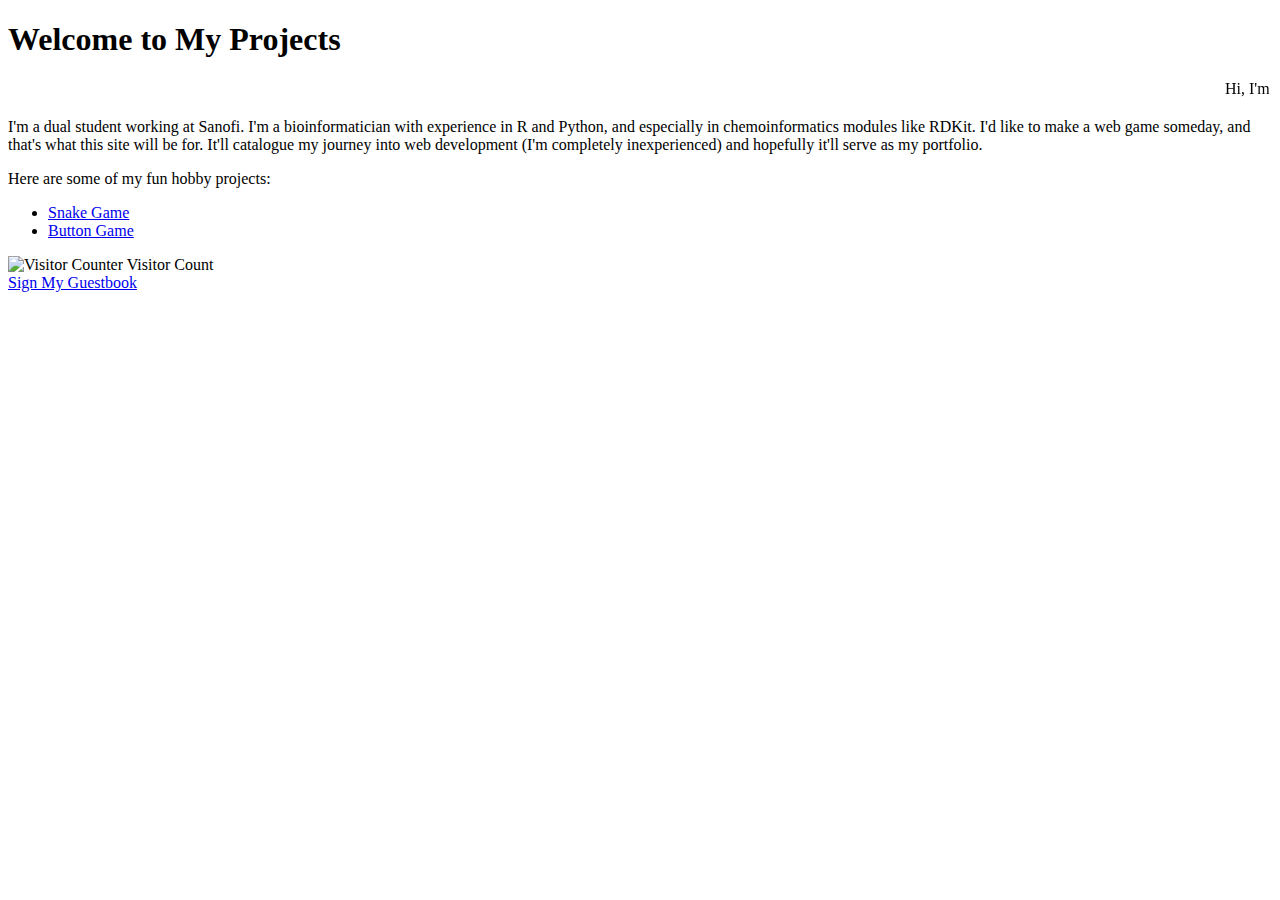
==== index.html @ fb11dd6d "Create index.html" ====
<!DOCTYPE html>
<html lang="en">
<head>
    <meta charset="UTF-8">
    <meta name="viewport" content="width=device-width, initial-scale=1.0">
    <title>Introduction</title>
    <link rel="stylesheet" href="styles.css">
</head>
<body>
    <h1>Welcome to My Projects</h1>
    <marquee>Hi, I'm R C James. Welcome to my fun hobby projects page!</marquee>
    <p>I'm a dual student working at Sanofi. I'm a bioinformatician with experience in R and Python, and especially in chemoinformatics modules like RDKit. I'd like to make a web game someday, and that's what this site will be for. It'll catalogue my journey into web development (I'm completely inexperienced) and hopefully it'll serve as my portfolio.</p>
    <p>Here are some of my fun hobby projects:</p>
    <ul>
        <li><a href="snake/snake.html">Snake Game</a></li>
        <li><a href="button.html">Button Game</a></li>
    </ul>
    <div class="counter">
        <img src="https://www.geocities.ws/gcounter.gif" alt="Visitor Counter"> Visitor Count
    </div>
    <div class="guestbook">
        <a href="guestbook.html">Sign My Guestbook</a>
    </div>
</body>
</html>
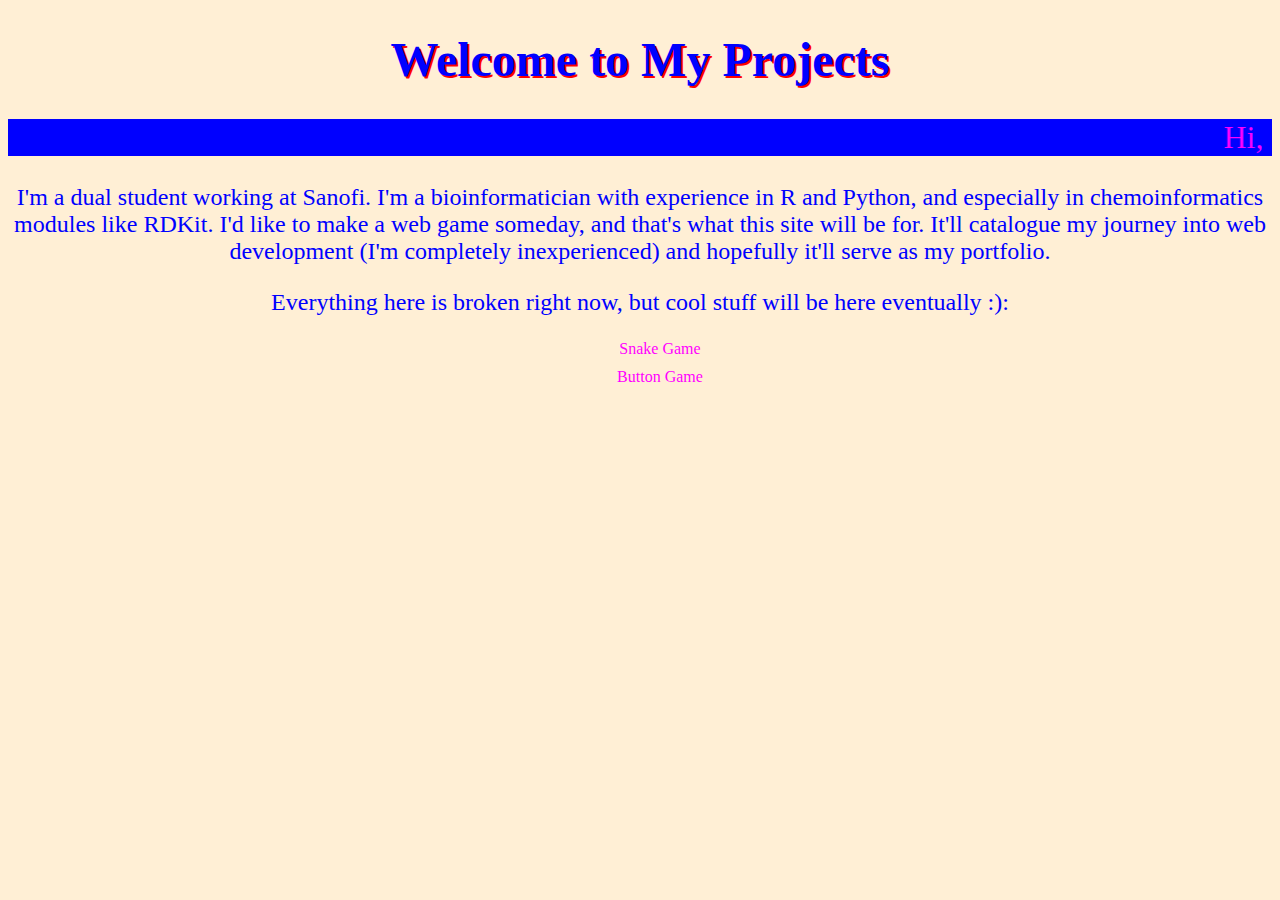
==== commit bc28a44f: "Update index.html" ====
--- a/index.html
+++ b/index.html
@@ -10,16 +10,10 @@
     <h1>Welcome to My Projects</h1>
     <marquee>Hi, I'm R C James. Welcome to my fun hobby projects page!</marquee>
     <p>I'm a dual student working at Sanofi. I'm a bioinformatician with experience in R and Python, and especially in chemoinformatics modules like RDKit. I'd like to make a web game someday, and that's what this site will be for. It'll catalogue my journey into web development (I'm completely inexperienced) and hopefully it'll serve as my portfolio.</p>
-    <p>Here are some of my fun hobby projects:</p>
+    <p>Everything here is broken right now, but cool stuff will be here eventually :):</p>
     <ul>
         <li><a href="snake/snake.html">Snake Game</a></li>
         <li><a href="button.html">Button Game</a></li>
     </ul>
-    <div class="counter">
-        <img src="https://www.geocities.ws/gcounter.gif" alt="Visitor Counter"> Visitor Count
-    </div>
-    <div class="guestbook">
-        <a href="guestbook.html">Sign My Guestbook</a>
-    </div>
 </body>
 </html>
--- a/styles.css
+++ b/styles.css
@@ -0,0 +1,37 @@
+body {
+    background-color: #ffefd5;
+    color: #0000ff;
+    font-family: "Comic Sans MS", "Comic Sans", cursive;
+    text-align: center;
+}
+h1 {
+    font-size: 3em;
+    text-shadow: 2px 2px #ff0000;
+}
+p {
+    font-size: 1.5em;
+}
+ul {
+    list-style-type: none;
+}
+li {
+    margin: 10px 0;
+}
+a {
+    color: #ff00ff;
+    text-decoration: none;
+}
+a:hover {
+    text-decoration: underline;
+}
+marquee {
+    font-size: 2em;
+    color: #ff00ff;
+    background-color: #0000ff;
+}
+.counter {
+    margin-top: 20px;
+}
+.guestbook {
+    margin-top: 20px;
+}
